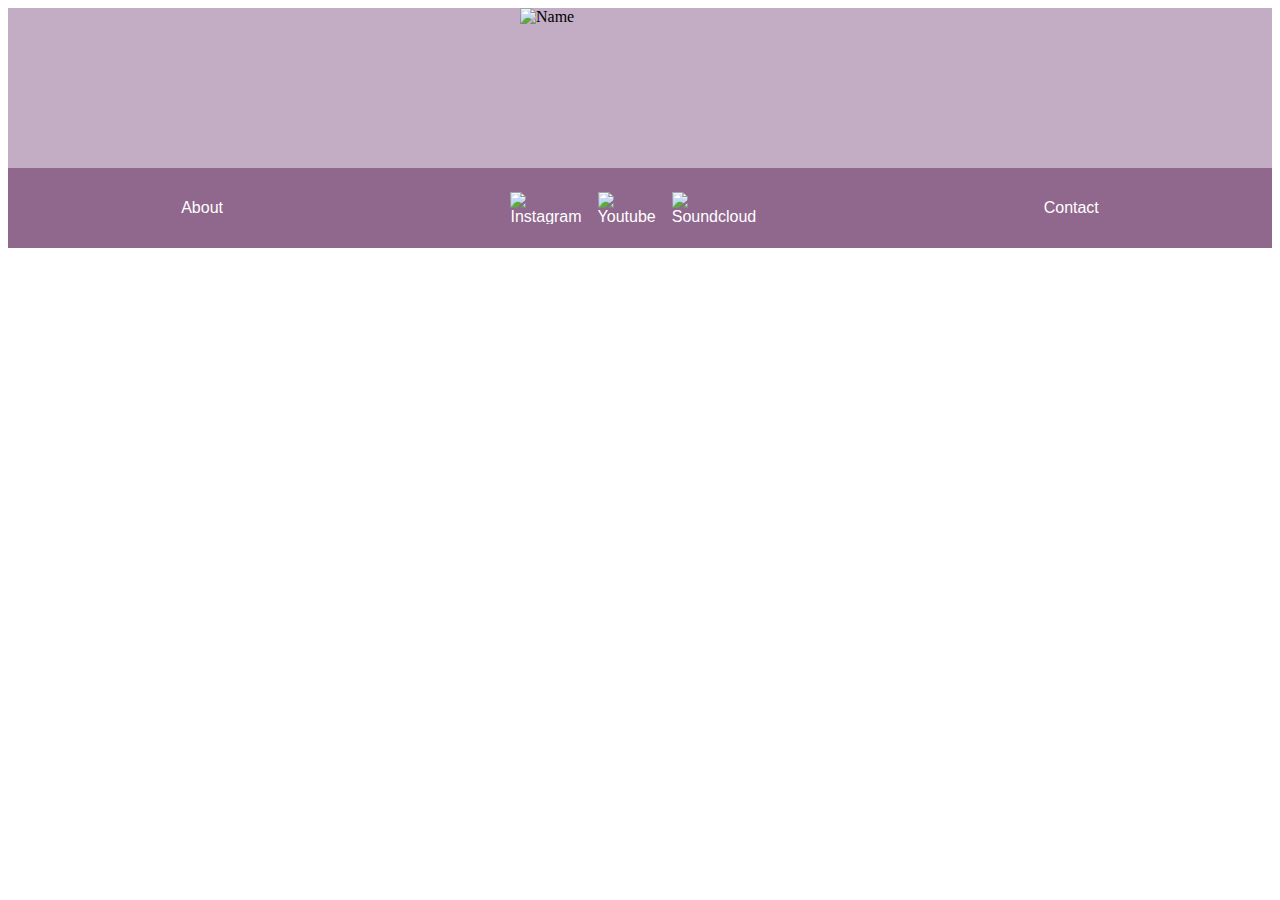
==== index.html @ 7b81f033 "Initial commit" ====
<!DOCTYPE html>
<html lang="en">
<head>
    <meta charset="UTF-8">
    <meta http-equiv="X-UA-Compatible" content="IE=edge">
    <meta name="viewport" content="width=device-width, initial-scale=1.0">
    <link rel="stylesheet"  href="style.css" media="all">
    <title>Document</title>
</head>
<body>
    <div id="header">
        <img src="Elle/images/C9B5E116-08C0-45B8-A771-B2F0C6AB4232-removebg-preview.png" id='name' alt="Name" >
    </div>
    <div id="toolbar">
        <div id='about'>About</div>
        <div id="socials">
            <img src="Elle/images/instagram-logo-white-on-black-removebg-preview.png" id='insta' alt="Instagram logo" >
            <img src="Elle/images/White-YouTube-Logo-Transparent.png" id='yt' alt="Youtube logo" >
            <img src="Elle/images/Sound-Cloud-Logo-White.png" id='soundcloud' alt="Soundcloud logo" >
        </div>

        <div id="contact">Contact</div>
    </div>
    <script src="index.js"></script> 
</body>
</html>
---- style.css ----
#header{
    display:flex;
    justify-content:center;
    background-color: #c2adc4;
    height:10em;
}

#name{
    height:15em;
    width: 15em;

}

#toolbar{
    background-color: #90678d;
    height:5em;
    width: fill;
    display:flex;
    justify-content:space-around;
    font-family: Impact, Haettenschweiler, 'Arial Narrow Bold', sans-serif;
    font-weight:lighter;
    color:white;
    font-size: 1em;
    align-items:center;
}

#socials{
    display:flex;
    justify-content:space-between;
    width: 8em;
    justify-content:center;
    
}
#insta{
    height: 2em;
    margin:0.5em;
    flex:1;
}

#yt{
    height: 2em;
    margin:0.5em;
    flex:1;
}

#soundcloud{
    height: 2em;
    margin:0.5em;
    flex:1;
}
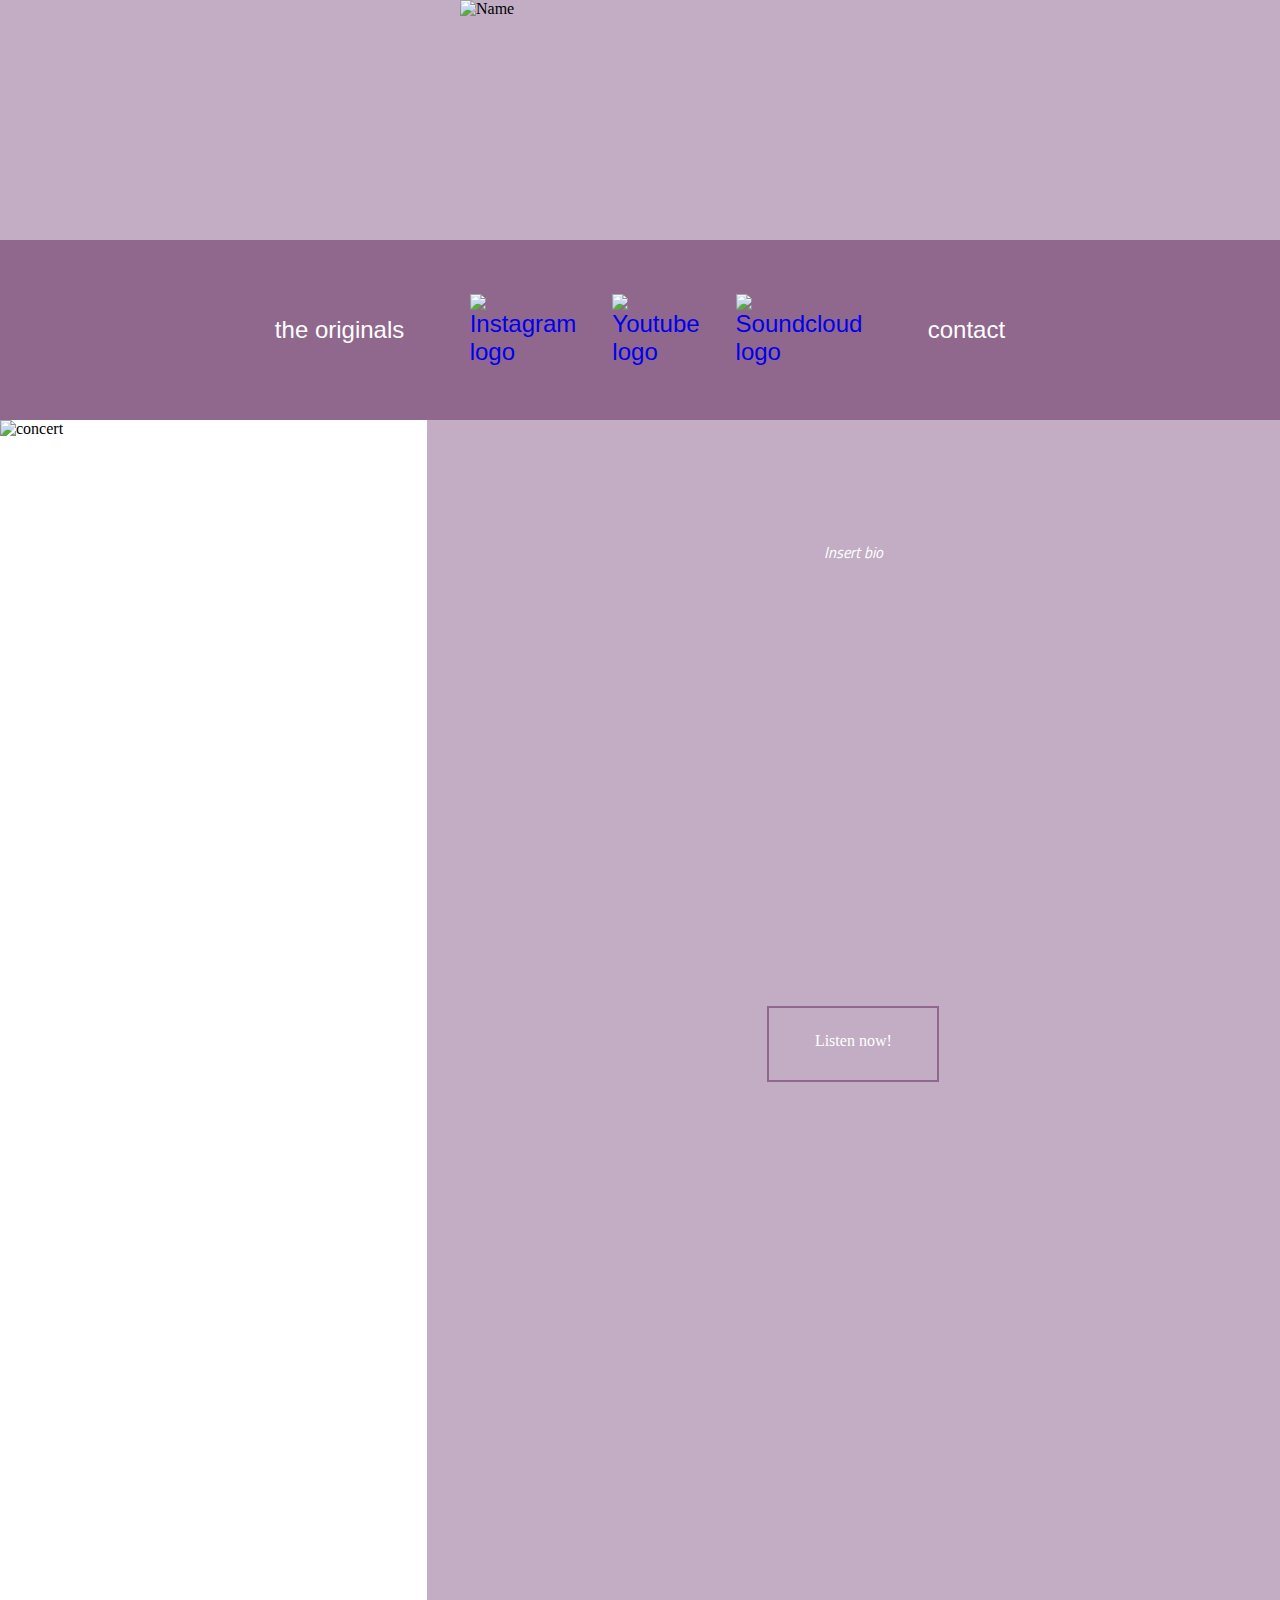
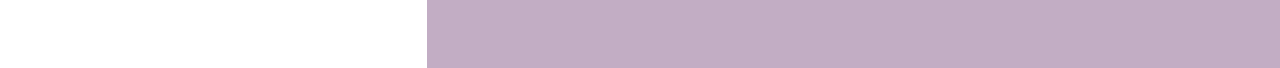
==== commit 24a262a9: "Fixed page links" ====
--- a/index.html
+++ b/index.html
@@ -6,21 +6,47 @@
     <meta name="viewport" content="width=device-width, initial-scale=1.0">
     <link rel="stylesheet"  href="style.css" media="all">
     <title>Document</title>
+    <link rel="preconnect" href="https://fonts.googleapis.com"> 
+    <link rel="preconnect" href="https://fonts.gstatic.com" crossorigin> 
+    <link href="https://fonts.googleapis.com/css2?family=Titillium+Web&display=swap" rel="stylesheet">
+    
 </head>
 <body>
     <div id="header">
-        <img src="Elle/images/C9B5E116-08C0-45B8-A771-B2F0C6AB4232-removebg-preview.png" id='name' alt="Name" >
+        <img src="https://i.imgur.com/4mDLdOB.png" id='name' alt="Name" >
     </div>
+
     <div id="toolbar">
-        <div id='about'>About</div>
+        <a href="../Elle/songs.html">
+            <div id='songs'>the originals</div>
+        </a>
         <div id="socials">
-            <img src="Elle/images/instagram-logo-white-on-black-removebg-preview.png" id='insta' alt="Instagram logo" >
-            <img src="Elle/images/White-YouTube-Logo-Transparent.png" id='yt' alt="Youtube logo" >
-            <img src="Elle/images/Sound-Cloud-Logo-White.png" id='soundcloud' alt="Soundcloud logo" >
+            <a href="https://www.instagram.com/ellelongstaff_/">
+                <img src="https://icon-library.com/images/instagram-icon-white-png/instagram-icon-white-png-26.jpg" id='insta' alt="Instagram logo" >
+            </a>
+            <a href="https://www.youtube.com/c/ellelongstaff">
+                <img src="https://pnggrid.com/wp-content/uploads/2021/07/White-YouTube-Logo-Transparent.png" id='yt' alt="Youtube logo" >
+            </a>
+            <a href="https://soundcloud.com/elle-longstaff">
+                <img src="https://pnggrid.com/wp-content/uploads/2021/06/Sound-Cloud-Logo-White.png" id='soundcloud' alt="Soundcloud logo" >
+            </a>
         </div>
+        <a href="../Elle/contact.html">
+            <div id="contact">contact</div>
+        </a>
+    </div>
 
-        <div id="contact">Contact</div>
+    <div id="Intro">
+        <img src="https://images.pexels.com/photos/675960/mic-music-sound-singer-675960.jpeg?auto=compress&cs=tinysrgb&w=1260&h=750&dpr=2" id='Profile' alt="concert" >
+        <div id="container">
+            <div id="bio">Insert bio</div>
+            <div id="row">
+                <a href="https://www.youtube.com/c/ellelongstaff">
+                    <div id="listen">Listen now!</div>
+                </a>
+            </div>
+        </div>
     </div>
     <script src="index.js"></script> 
 </body>
-</html>+</html>
--- a/style.css
+++ b/style.css
@@ -1,55 +1,270 @@
+html,body {
+    margin:0px;
+    padding:0px;
+}
 #header{
     display:flex;
     justify-content:center;
     background-color: #c2adc4;
-    height:10em;
+    height:15em;
+    width: fill;
 }
 
 #name{
-    height:15em;
-    width: 15em;
+    height:22.5em;
+    width: 22.5em;
 
 }
 
 #toolbar{
     background-color: #90678d;
-    height:5em;
+    height:7.5em;
     width: fill;
     display:flex;
     justify-content:space-around;
     font-family: Impact, Haettenschweiler, 'Arial Narrow Bold', sans-serif;
     font-weight:lighter;
     color:white;
-    font-size: 1em;
+    font-size: 1.5em;
     align-items:center;
+    padding-left: 9em;
+    padding-right:9em;
+}
+
+#songs{
+    color:white;
+    text-decoration:none;
+    box-shadow:none;
+}
+
+#contact{
+    color:white;
+    text-decoration:none;
+    box-shadow:none; 
+}
+
+#contact:hover{
+    color:#c2adc4;
+    transform:scale(1.1);
+}
+
+#home{
+    color:white;
+    text-decoration:none;
+    box-shadow:none;
+}
+
+#home:hover{
+    color:#c2adc4;
+    transform: scale(1.1);
+}
+
+a:link{
+    text-decoration:none;
+}
+#songs:hover{
+    color:#c2adc4;
+    transform: scale(1.1);
+}
+
+#contact:hover{
+    color:#c2adc4;
+    transform: scale(1.1);
 }
 
 #socials{
     display:flex;
     justify-content:space-between;
-    width: 8em;
+    width: 12em;
     justify-content:center;
     
 }
 #insta{
-    height: 2em;
-    margin:0.5em;
-    flex:1;
-}
+    height: 2.25em;
+    margin:0.75em;
+    flex:1;
+}
+
+#insta:hover{
+    transform: scale(1.2);
+}
+
 
 #yt{
-    height: 2em;
-    margin:0.5em;
-    flex:1;
+    height: 2.25em;
+    margin:0.75em;
+    flex:1;
+}
+
+#yt:hover{
+    transform: scale(1.2);
 }
 
 #soundcloud{
-    height: 2em;
-    margin:0.5em;
-    flex:1;
-}
-
-
-
-
-
+    height: 2.25em;
+    margin:0.75em;
+    flex:1;
+}
+
+#soundcloud:hover{
+    transform: scale(1.2);
+}
+
+#Intro{
+    display:flex;
+    justify-content:center;
+    height:78em;
+}
+
+#Profile{
+    flex:0.5;
+    max-width: 45%;
+    height: 78em;
+    object-fit: cover;
+}
+
+#container{
+    flex:1;
+    background-color:#c2adc4;
+    justify-content:center;
+    align-items:center;
+}
+
+#bio{
+    justify-content:center;
+    
+    height: 15em;
+    padding:7.5em;
+    text-align:center;
+    font-family:'Titillium Web', sans-serif;
+    font-style:italic;
+    color:white;
+}
+
+#listen{
+    justify-content:center;
+    text-align:center;
+    padding: 1.5em;
+    border: solid 2px #90678d;
+    height: 1.5em;
+    width: 7.5em;
+    font-family:Impact;
+    color:white;
+}
+
+#listen:hover{
+    color:#90678d;
+    transform: scale(1.1);
+}
+
+#row{
+    display:flex;
+    justify-content:center;
+    align-items:center;
+    width: fill;
+    height: 12em;
+    padding: 3em;
+    
+}
+
+#srow{
+    display:flex;
+    background-color: #c2adc4;
+    height: 19.5em;
+    width: fill;
+    padding:3em;
+    justify-content:space-around;
+}
+
+#song{
+    display:flex;
+    background-color:white;
+    height:15em;
+    width:33em;
+    padding:1.5em;
+    box-shadow:0 3px 10px rgb(0 0 0 / 0.2);
+}
+
+#block{
+    align-items: center;
+    width: 18em;
+    height:12em;
+    padding-top:1.5em;
+    padding-inline:3em;
+    justify-content:center;
+
+}
+
+#cover{
+    height:15em;
+    width:15em;
+    box-shadow:0 3px 10px rgb(0 0 0 / 0.2);
+}
+
+#title{
+    text-align:center;
+    font-family:'Titillium Web', sans-serif;
+    font-style:italic;
+    color:#90678d;
+
+}
+
+#play{
+    justify-content:center;
+    text-align:center;
+    padding: 0.75em;
+    border: solid 1.5px #90678d;
+    height: 1.5em;
+    width: 4.5em;
+    font-family:Impact, Haettenschweiler, 'Arial Narrow Bold', sans-serif;
+    font-weight: lighter;
+    color:#90678d;
+    margin:1.5em;
+    margin-left:3em;
+}
+
+#play:hover{
+    color:#90678d;
+    transform: scale(1.1);
+}
+
+#flag{
+    background-color:#90678d;
+    color:white;
+    font-family:'Titillium Web', sans-serif;
+
+}
+
+#page{
+    background-color:#c2adc4;
+    height:78em;
+    width:fill;
+    justify-content:center;
+    padding: 3em;
+}
+
+#contacttitle{
+    font-family:Impact, Haettenschweiler, 'Arial Narrow Bold', sans-serif;
+    color:white;
+    text-align:center;
+    padding:1.5em;
+    font-size: 3em;
+}
+#contactsubtitle{
+    font-family:'Titillium Web', sans-serif;
+    color:white;
+    text-align:center;
+    padding:0.75em;
+}
+
+#contactbox{
+    background-color:white;
+    box-shadow:0 3px 10px rgb(0 0 0 / 0.2);
+    width: 60%;
+    height: 37.5em;
+    display:flex;
+    justify-content:center;
+    margin-left: 20%;
+    margin-right:20%;
+}
+
